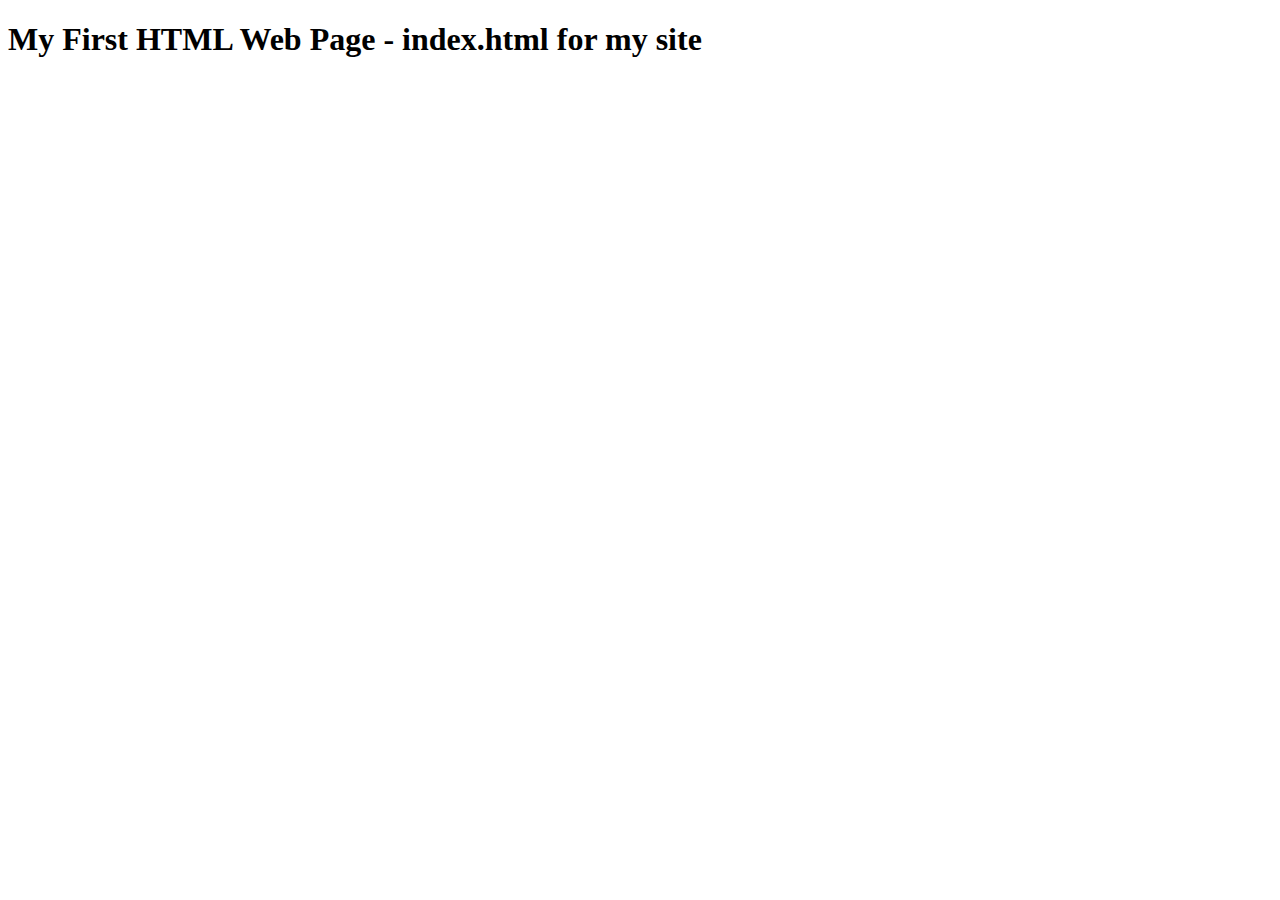
==== index.html @ ab50b042 "first commit" ====
<!DOCTYPE html>
<html lang="en">
<head>
    <meta charset="UTF-8">
    <title>My First HTML Page for a Site</title>
</head>
<body>
    <h1>My First HTML Web Page - index.html for my site</h1>
</body>
</html>
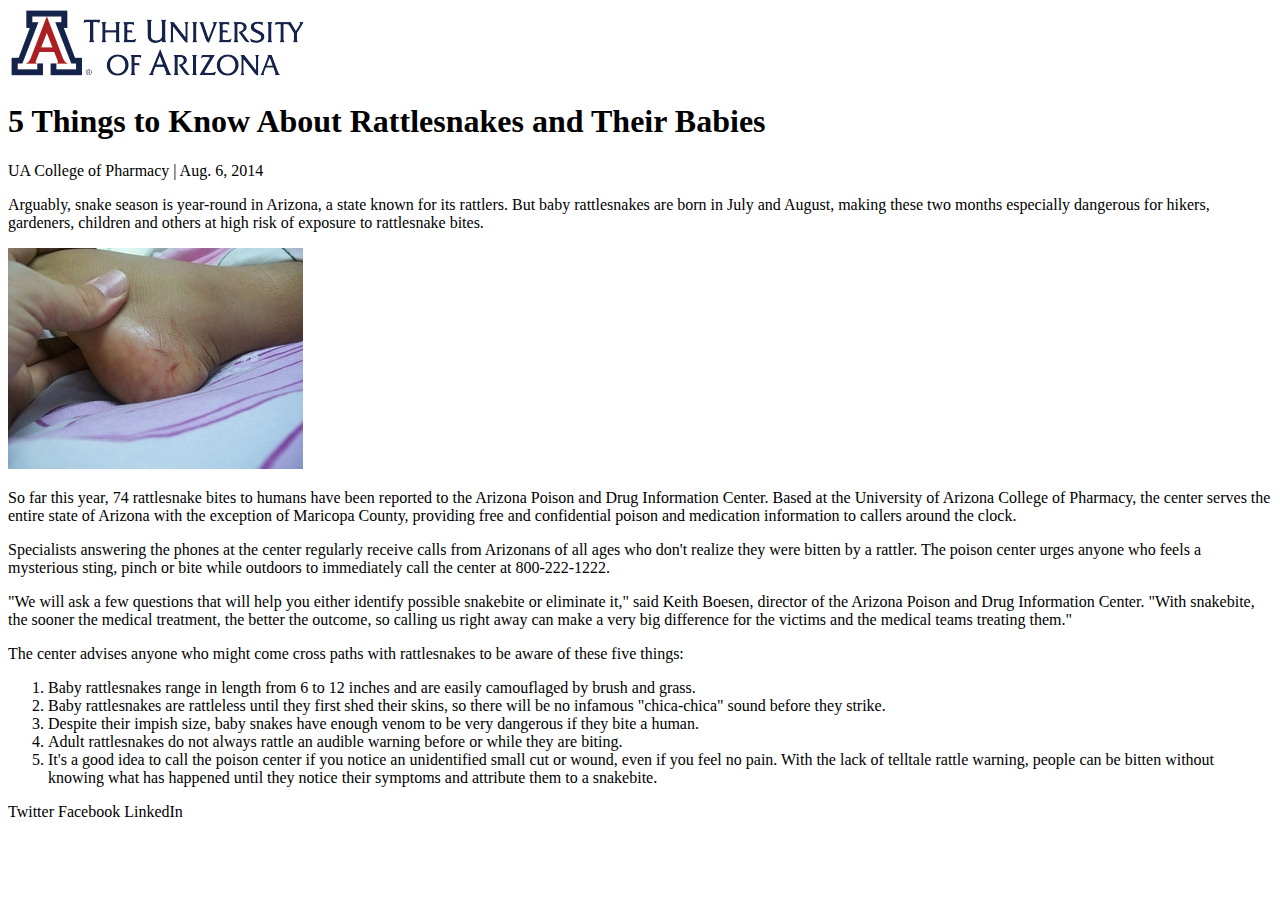
==== commit b6b3c71c: "update index.html" ====
--- a/index.html
+++ b/index.html
@@ -2,9 +2,53 @@
 <html lang="en">
 <head>
     <meta charset="UTF-8">
-    <title>My First HTML Page for a Site</title>
+    <title>5 Things to Know About Rattlesnakes and Their Babies</title>
 </head>
 <body>
-    <h1>My First HTML Web Page - index.html for my site</h1>
+<img src="UniversityLogo.png" alt="Logo of The University of Arizona.">
+<h1>5 Things to Know About Rattlesnakes and Their Babies</h1>
+<p>UA College of Pharmacy | Aug. 6, 2014</p>
+<p>Arguably, snake season is year-round in Arizona, a state
+    known for its rattlers. But baby rattlesnakes are born in July and August,
+    making these two months especially dangerous for hikers, gardeners, children
+    and others at high risk of exposure to rattlesnake bites.</p>
+<img src="SnakeBite.jpg" alt="Snake bite on side of child's foot.">
+<p>So far this year, 74 rattlesnake bites to humans have been reported to the
+    Arizona Poison and Drug Information Center. Based at the University of
+    Arizona College of Pharmacy, the center serves the entire state of
+    Arizona with the exception of Maricopa County, providing free and
+    confidential poison and medication information to callers around the
+    clock.</p>
+<p>Specialists answering the phones at the center regularly receive calls
+    from Arizonans of all ages who don't realize they were bitten by a rattler.
+    The poison center urges anyone who feels a mysterious sting, pinch or
+    bite while outdoors to immediately call the center at 800-222-1222.</p>
+<p>"We will ask a few questions that will help you either identify possible
+    snakebite or eliminate it," said Keith Boesen, director of the Arizona
+    Poison and Drug Information Center. "With snakebite, the sooner the
+    medical treatment, the better the outcome, so calling us right away can
+    make a very big difference for the victims and the medical teams treating
+    them."</p>
+<p>The center advises anyone who might come cross paths with rattlesnakes
+    to be aware of these five things:</p>
+<ol>
+    <li>Baby rattlesnakes range in length from 6 to 12 inches and are easily
+    camouflaged by brush and grass.</li>
+    <li>Baby rattlesnakes are rattleless until they first shed their skins, so there
+    will be no infamous "chica-chica" sound before they strike.</li>
+    <li>Despite their impish size, baby snakes have enough venom to be very
+    dangerous if they bite a human.</li>
+    <li>Adult rattlesnakes do not always rattle an audible warning before or
+    while they are biting.</li>
+    <li>It's a good idea to call the poison center if you notice an unidentified
+    small cut or wound, even if you feel no pain. With the lack of telltale
+    rattle warning, people can be bitten without knowing what has happened
+    until they notice their symptoms and attribute them to a snakebite.</li>
+</ol>
+<p>
+    Twitter<a href="https://www.twitter.com/"></a>
+    Facebook<a href="https://www.facebook.com/"></a>
+    LinkedIn<a href="https://www.linkedin.com/"></a>
+</p>
 </body>
 </html>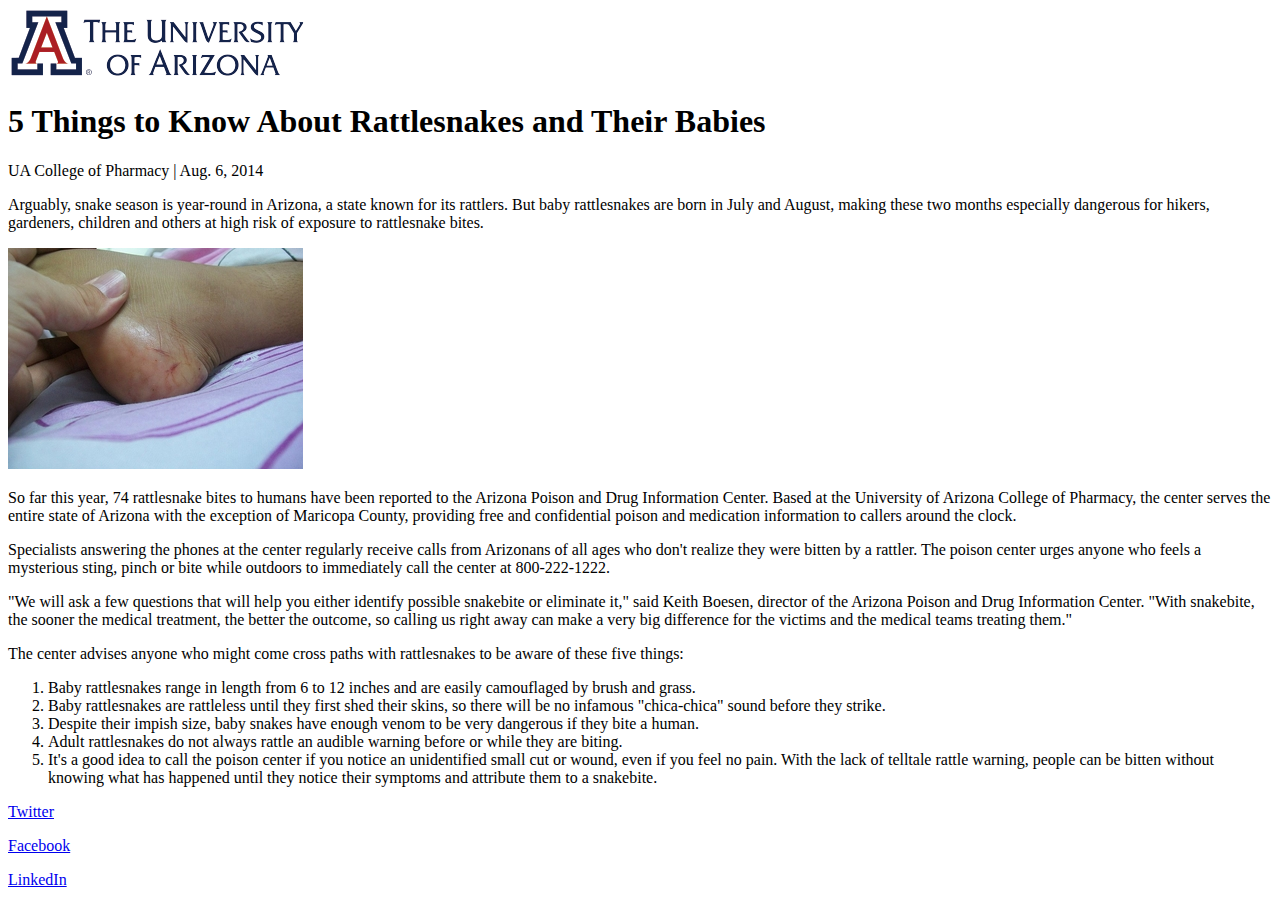
==== commit 2ccf7cad: "update" ====
--- a/index.html
+++ b/index.html
@@ -45,10 +45,9 @@
     rattle warning, people can be bitten without knowing what has happened
     until they notice their symptoms and attribute them to a snakebite.</li>
 </ol>
-<p>
-    Twitter<a href="https://www.twitter.com/"></a>
-    Facebook<a href="https://www.facebook.com/"></a>
-    LinkedIn<a href="https://www.linkedin.com/"></a>
-</p>
+<p><a href="https://www.twitter.com/">Twitter</a></p>
+<p><a href="https://www.facebook.com/">Facebook</a></p>
+<p><a href="https://www.linkedin.com/">LinkedIn</a></p>
+
 </body>
 </html>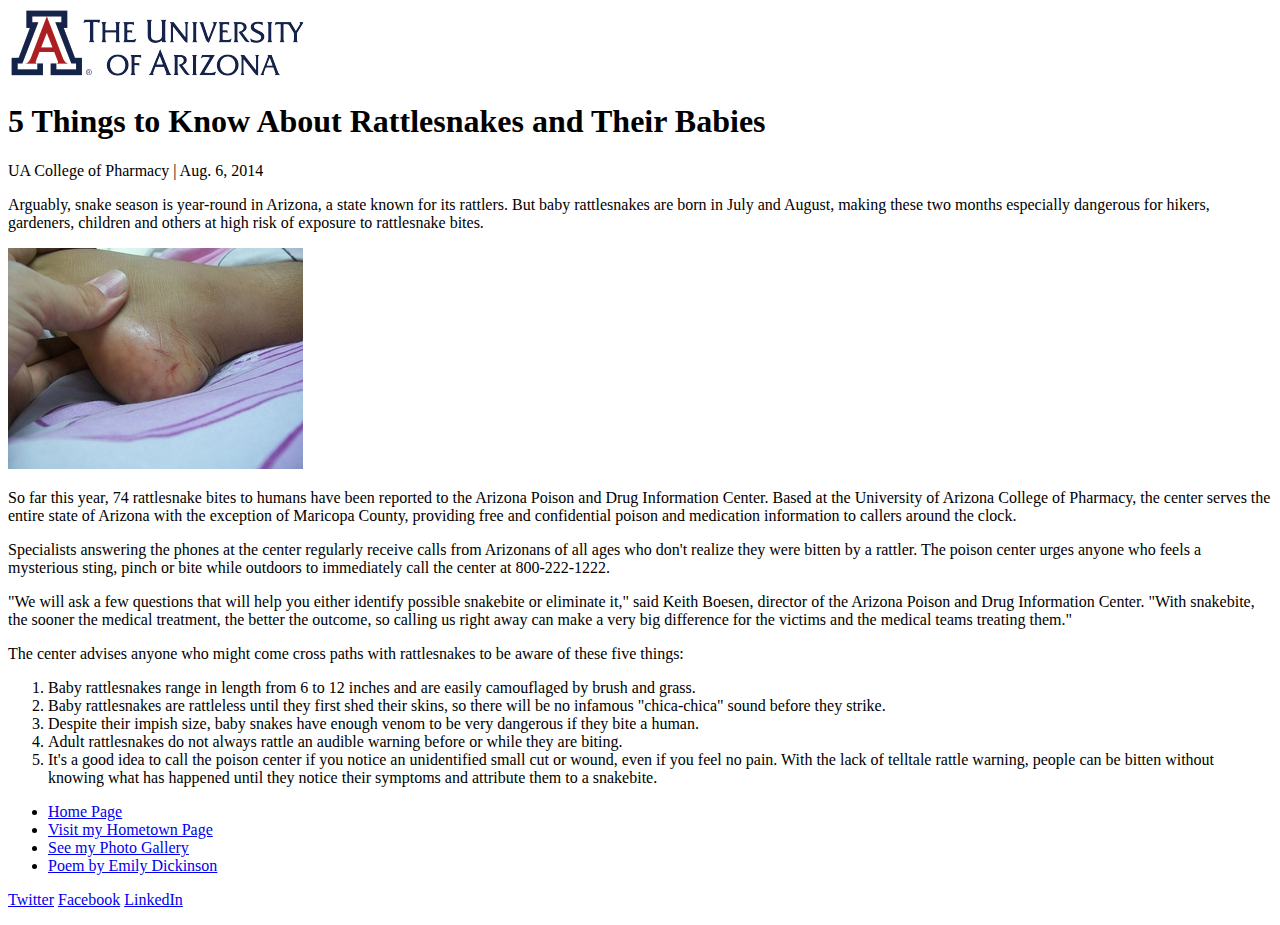
==== commit 5a809242: "update index" ====
--- a/index.html
+++ b/index.html
@@ -45,9 +45,17 @@
     rattle warning, people can be bitten without knowing what has happened
     until they notice their symptoms and attribute them to a snakebite.</li>
 </ol>
-<p><a href="https://www.twitter.com/">Twitter</a></p>
-<p><a href="https://www.facebook.com/">Facebook</a></p>
-<p><a href="https://www.linkedin.com/">LinkedIn</a></p>
+<ul>
+    <li><a href="https://seanasx.github.io/mysite/">Home Page</a></li>
+    <li><a href="https://seanasx.github.io/mysite/hometown.html">Visit my Hometown Page</a></li>
+    <li><a href="https://seanasx.github.io/mysite/gallery.html">See my Photo Gallery</a></li>
+    <li><a href="https://seanasx.github.io/mysite/poem.html">Poem by Emily Dickinson</a></li>
+</ul>
+<p>
+    <a href="https://www.twitter.com/">Twitter</a>
+    <a href="https://www.facebook.com/">Facebook</a>
+    <a href="https://www.linkedin.com/">LinkedIn</a>
+</p>
 
 </body>
 </html>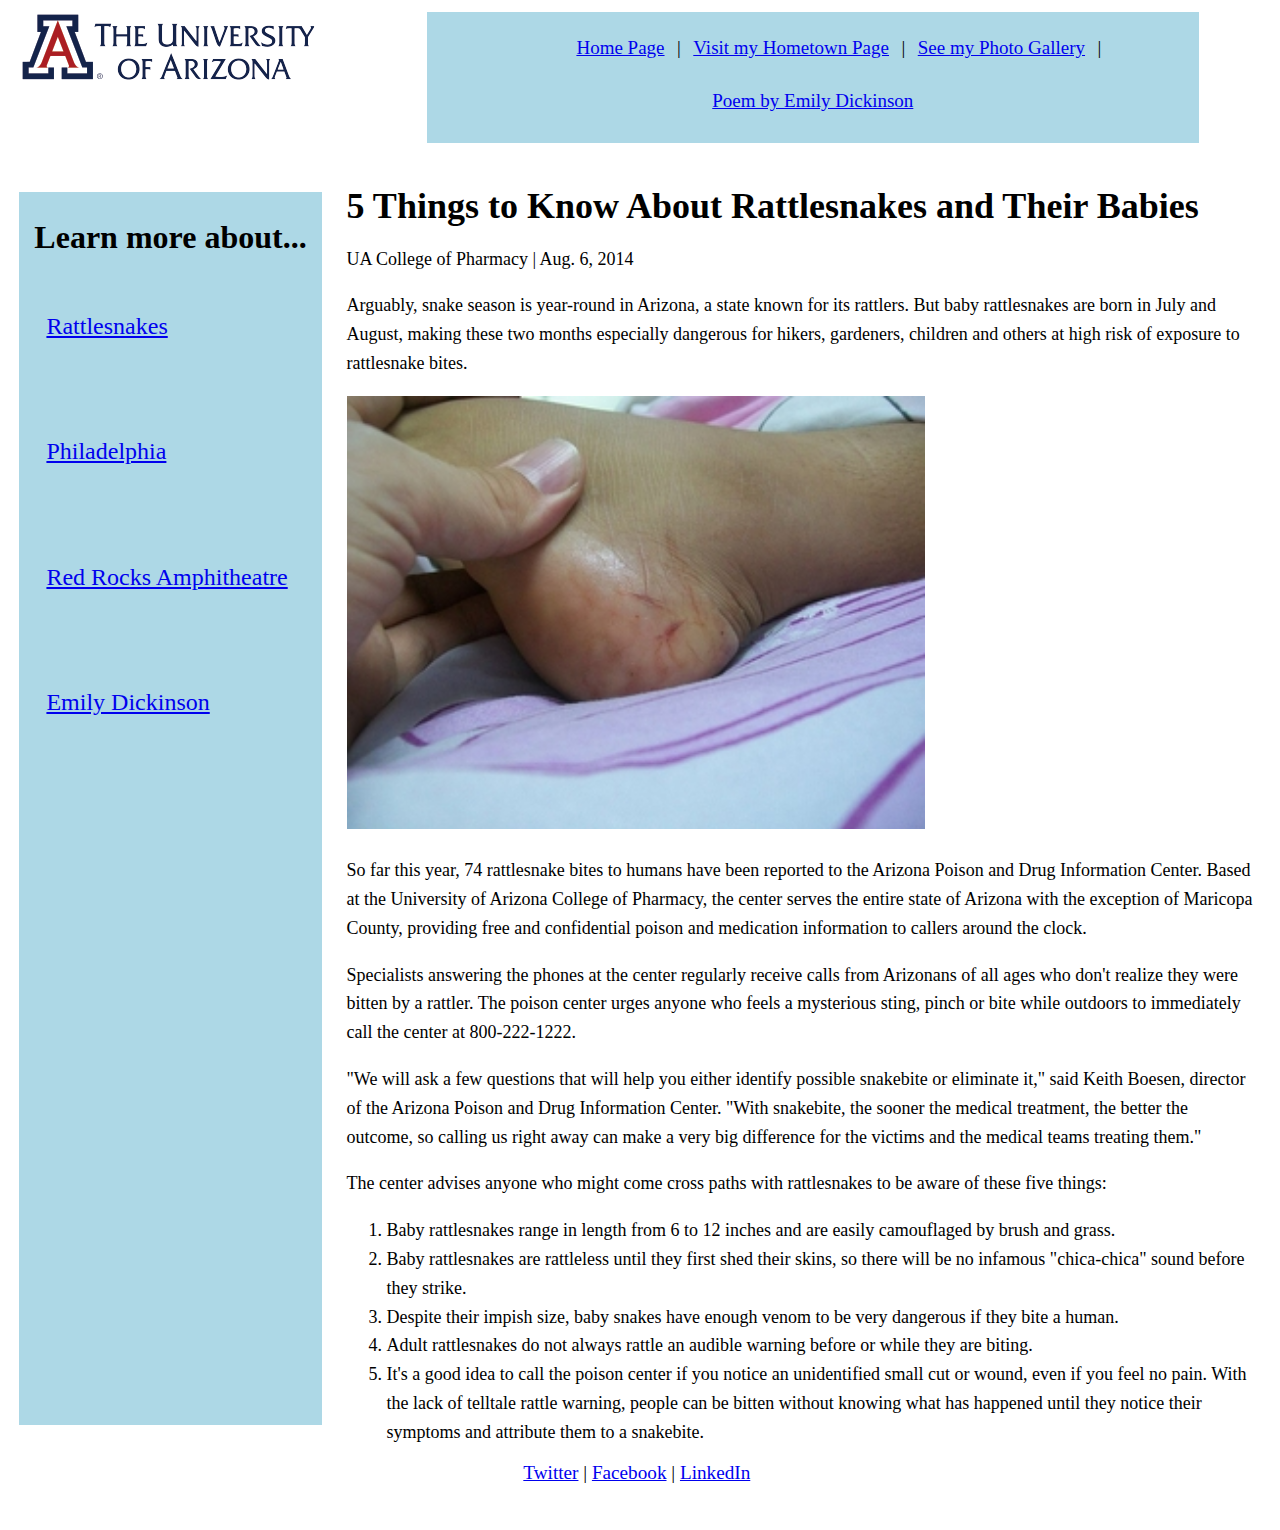
==== commit 2c1c27db: "update" ====
--- a/index.html
+++ b/index.html
@@ -3,59 +3,83 @@
 <head>
     <meta charset="UTF-8">
     <title>5 Things to Know About Rattlesnakes and Their Babies</title>
+    <link rel="stylesheet" href="style.css">
 </head>
 <body>
-<img src="UniversityLogo.png" alt="Logo of The University of Arizona.">
-<h1>5 Things to Know About Rattlesnakes and Their Babies</h1>
-<p>UA College of Pharmacy | Aug. 6, 2014</p>
-<p>Arguably, snake season is year-round in Arizona, a state
-    known for its rattlers. But baby rattlesnakes are born in July and August,
-    making these two months especially dangerous for hikers, gardeners, children
-    and others at high risk of exposure to rattlesnake bites.</p>
-<img src="SnakeBite.jpg" alt="Snake bite on side of child's foot.">
-<p>So far this year, 74 rattlesnake bites to humans have been reported to the
-    Arizona Poison and Drug Information Center. Based at the University of
-    Arizona College of Pharmacy, the center serves the entire state of
-    Arizona with the exception of Maricopa County, providing free and
-    confidential poison and medication information to callers around the
-    clock.</p>
-<p>Specialists answering the phones at the center regularly receive calls
-    from Arizonans of all ages who don't realize they were bitten by a rattler.
-    The poison center urges anyone who feels a mysterious sting, pinch or
-    bite while outdoors to immediately call the center at 800-222-1222.</p>
-<p>"We will ask a few questions that will help you either identify possible
-    snakebite or eliminate it," said Keith Boesen, director of the Arizona
-    Poison and Drug Information Center. "With snakebite, the sooner the
-    medical treatment, the better the outcome, so calling us right away can
-    make a very big difference for the victims and the medical teams treating
-    them."</p>
-<p>The center advises anyone who might come cross paths with rattlesnakes
-    to be aware of these five things:</p>
-<ol>
-    <li>Baby rattlesnakes range in length from 6 to 12 inches and are easily
-    camouflaged by brush and grass.</li>
-    <li>Baby rattlesnakes are rattleless until they first shed their skins, so there
-    will be no infamous "chica-chica" sound before they strike.</li>
-    <li>Despite their impish size, baby snakes have enough venom to be very
-    dangerous if they bite a human.</li>
-    <li>Adult rattlesnakes do not always rattle an audible warning before or
-    while they are biting.</li>
-    <li>It's a good idea to call the poison center if you notice an unidentified
-    small cut or wound, even if you feel no pain. With the lack of telltale
-    rattle warning, people can be bitten without knowing what has happened
-    until they notice their symptoms and attribute them to a snakebite.</li>
-</ol>
-<ul>
-    <li><a href="https://seanasx.github.io/mysite/">Home Page</a></li>
-    <li><a href="https://seanasx.github.io/mysite/hometown.html">Visit my Hometown Page</a></li>
-    <li><a href="https://seanasx.github.io/mysite/gallery.html">See my Photo Gallery</a></li>
-    <li><a href="https://seanasx.github.io/mysite/poem.html">Poem by Emily Dickinson</a></li>
-</ul>
-<p>
-    <a href="https://www.twitter.com/">Twitter</a>
-    <a href="https://www.facebook.com/">Facebook</a>
-    <a href="https://www.linkedin.com/">LinkedIn</a>
-</p>
+
+<article>
+    <header>
+        <img src="UniversityLogo.png" alt="Logo of The University of Arizona." style="float: left">
+        <nav id="nav1">
+            <a href="https://seanasx.github.io/mysite/index.html">Home Page</a> |
+            <a href="https://seanasx.github.io/mysite/hometown.html">Visit my Hometown Page</a> |
+            <a href="https://seanasx.github.io/mysite/gallery.html">See my Photo Gallery</a> |
+            <a href="https://seanasx.github.io/mysite/poem.html">Poem by Emily Dickinson</a>
+        </nav>
+    </header>
+</article>
+
+<div class="row">
+
+<div class="sidebar">
+    <h2 id="navheader">Learn more about...</h2>
+    <a href="https://en.wikipedia.org/wiki/Rattlesnake">Rattlesnakes</a>
+    <a href="https://en.wikipedia.org/wiki/Philadelphia">Philadelphia</a>
+    <a href="https://en.wikipedia.org/wiki/Red_Rocks_Amphitheatre">Red Rocks Amphitheatre</a>
+    <a href="https://en.wikipedia.org/wiki/Emily_Dickinson">Emily Dickinson</a>
+</div>
+
+<div class="content">
+    <h1>5 Things to Know About Rattlesnakes and Their Babies</h1>
+    <p>UA College of Pharmacy | Aug. 6, 2014</p>
+    <p>Arguably, snake season is year-round in Arizona, a state
+        known for its rattlers. But baby rattlesnakes are born in July and August,
+        making these two months especially dangerous for hikers, gardeners, children
+        and others at high risk of exposure to rattlesnake bites.</p>
+    <img src="SnakeBite.jpg" alt="Snake bite on side of child's foot." id="snakebite" style="height: 40%">
+    <p>So far this year, 74 rattlesnake bites to humans have been reported to the
+        Arizona Poison and Drug Information Center. Based at the University of
+        Arizona College of Pharmacy, the center serves the entire state of
+        Arizona with the exception of Maricopa County, providing free and
+        confidential poison and medication information to callers around the
+        clock.</p>
+    <p>Specialists answering the phones at the center regularly receive calls
+        from Arizonans of all ages who don't realize they were bitten by a rattler.
+        The poison center urges anyone who feels a mysterious sting, pinch or
+        bite while outdoors to immediately call the center at 800-222-1222.</p>
+    <p>"We will ask a few questions that will help you either identify possible
+        snakebite or eliminate it," said Keith Boesen, director of the Arizona
+        Poison and Drug Information Center. "With snakebite, the sooner the
+        medical treatment, the better the outcome, so calling us right away can
+        make a very big difference for the victims and the medical teams treating
+        them."</p>
+    <p>The center advises anyone who might come cross paths with rattlesnakes
+        to be aware of these five things:</p>
+    <ol>
+        <li>Baby rattlesnakes range in length from 6 to 12 inches and are easily
+        camouflaged by brush and grass.</li>
+        <li>Baby rattlesnakes are rattleless until they first shed their skins, so there
+        will be no infamous "chica-chica" sound before they strike.</li>
+        <li>Despite their impish size, baby snakes have enough venom to be very
+        dangerous if they bite a human.</li>
+        <li>Adult rattlesnakes do not always rattle an audible warning before or
+        while they are biting.</li>
+        <li>It's a good idea to call the poison center if you notice an unidentified
+        small cut or wound, even if you feel no pain. With the lack of telltale
+        rattle warning, people can be bitten without knowing what has happened
+        until they notice their symptoms and attribute them to a snakebite.</li>
+    </ol>
+</div>
+
+</div>
+
+<div>
+    <footer>
+        <a href="https://www.twitter.com/">Twitter</a> |
+        <a href="https://www.facebook.com/">Facebook</a> |
+        <a href="https://www.linkedin.com/">LinkedIn</a>
+    </footer>
+</div>
 
 </body>
 </html>--- a/style.css
+++ b/style.css
@@ -0,0 +1,107 @@
+body
+{
+    margin-left: 1.5%;
+    margin-right: 2%;
+    padding-bottom: 3%;
+}
+
+header
+{
+    margin-bottom: 4%;
+    margin-top: 1%;
+}
+
+nav
+{
+    font-size: 19px;
+    background-color: lightblue;
+    padding-top: 2%;
+    margin-left: 33%;
+    margin-right: 4.5%;
+    text-align: center;
+}
+
+nav a
+{
+    margin-right: 1%;
+    margin-left: 1%;
+    display: inline-block;
+    margin-bottom: 4%;
+}
+
+nav a:hover
+{
+    background-color: lightsteelblue;
+}
+
+.row
+{
+    float: left;
+    display: flex;
+}
+
+.sidebar
+{
+    flex: 1;
+    background-color: lightblue;
+    float: left;
+}
+
+.sidebar a
+{
+    display: block;
+    font-size: x-large;
+    height: 7%;
+    margin-top: 3%;
+    padding-top: 10%;
+    padding-left: 9%;
+
+    #gallerysidebar
+    {
+
+    }
+}
+
+.sidebar a:hover
+{
+    background-color: lightsteelblue;
+}
+
+#navheader
+{
+    text-align: center;
+    font-size: xx-large;
+}
+
+.content
+{
+    float: right;
+    flex: 3;
+    font-size: large;
+    margin-top: -2%;
+    margin-left: 2%;
+    padding-bottom: 14%;
+    line-height: 160%;
+}
+
+.sidebar, .content
+{
+    margin-bottom: 3%;
+}
+
+footer
+{
+    text-align: center;
+    font-size: larger;
+}
+
+#gallerytable
+{
+    flex: 2.5;
+    margin-right: -15%;
+}
+
+#poem
+{
+    flex: .5%;
+}